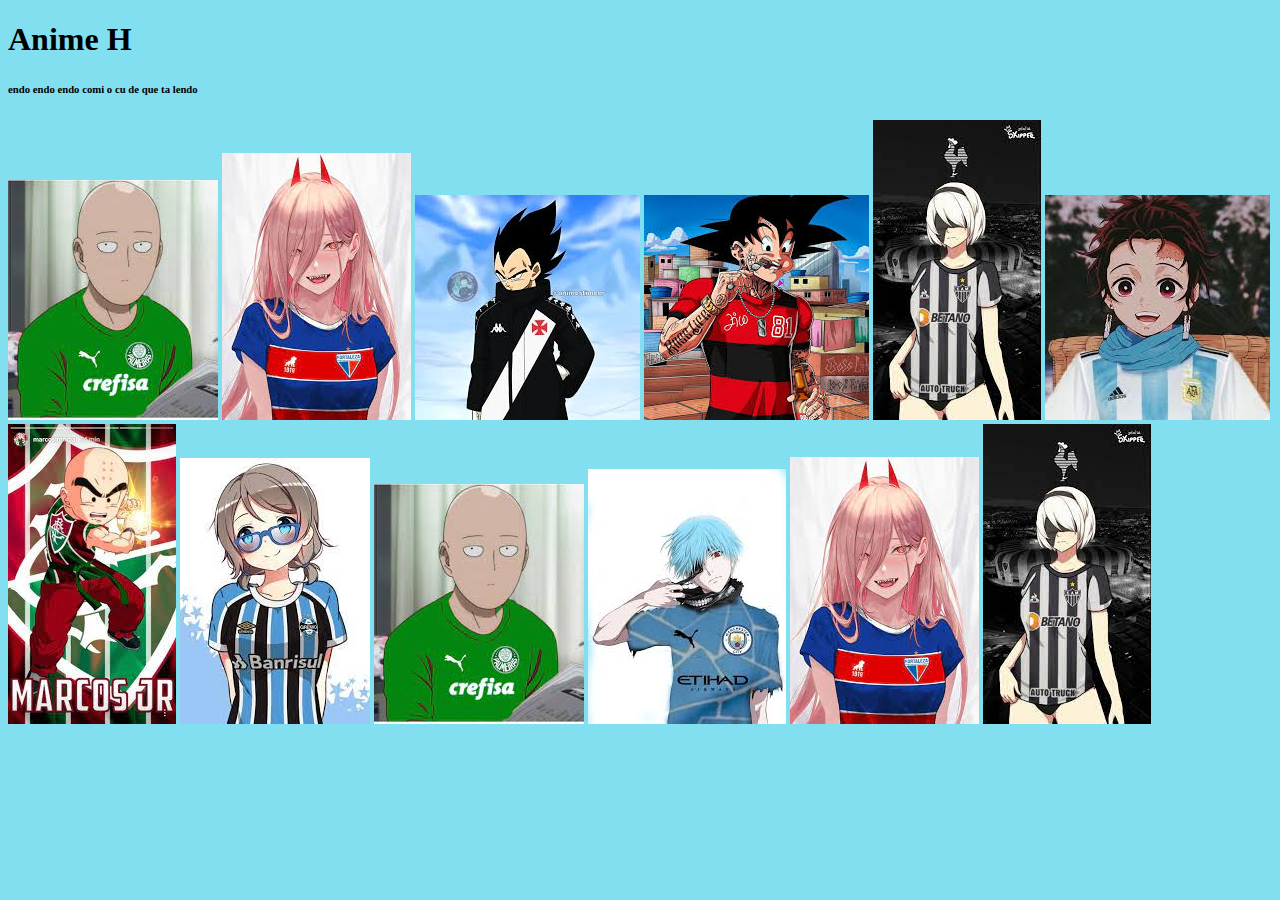
==== index.html @ 6b911168 "c1" ====
<!DOCTYPE html>
<html lang="pt-br">
<head>
    <meta charset="UTF-8">
    <meta name="viewport" content="width=device-width, initial-scale=1.0">
    <title>Anime H 2.0</title>
    <link rel="stylesheet" href="style.css">
</head>
<body>
  <h1>Anime H</h1>
  <h6>endo endo endo comi o cu de que ta lendo</h6>
   <img src="download.jpeg" alt="20">
<img src="images.jpeg" alt="">
<img src="vegeta_vascaino.jpeg" alt="">
<img src="goku_flamenguista.jpeg" alt="">
<img src="download (1).jpeg" alt="">
<img src="download (2).jpeg" alt="">
<img src="kuririn fluminese.jpeg" alt="">
<img src="download (4).jpeg" alt="">
<img src="download.jpeg" alt="">
<img src="images (1).jpeg" alt="">
<img src="images.jpeg" alt="">
<img src="download (1).jpeg" alt="">
</body>
</html>
---- style.css ----
body{
    background-color: rgb(130, 223, 240);
}
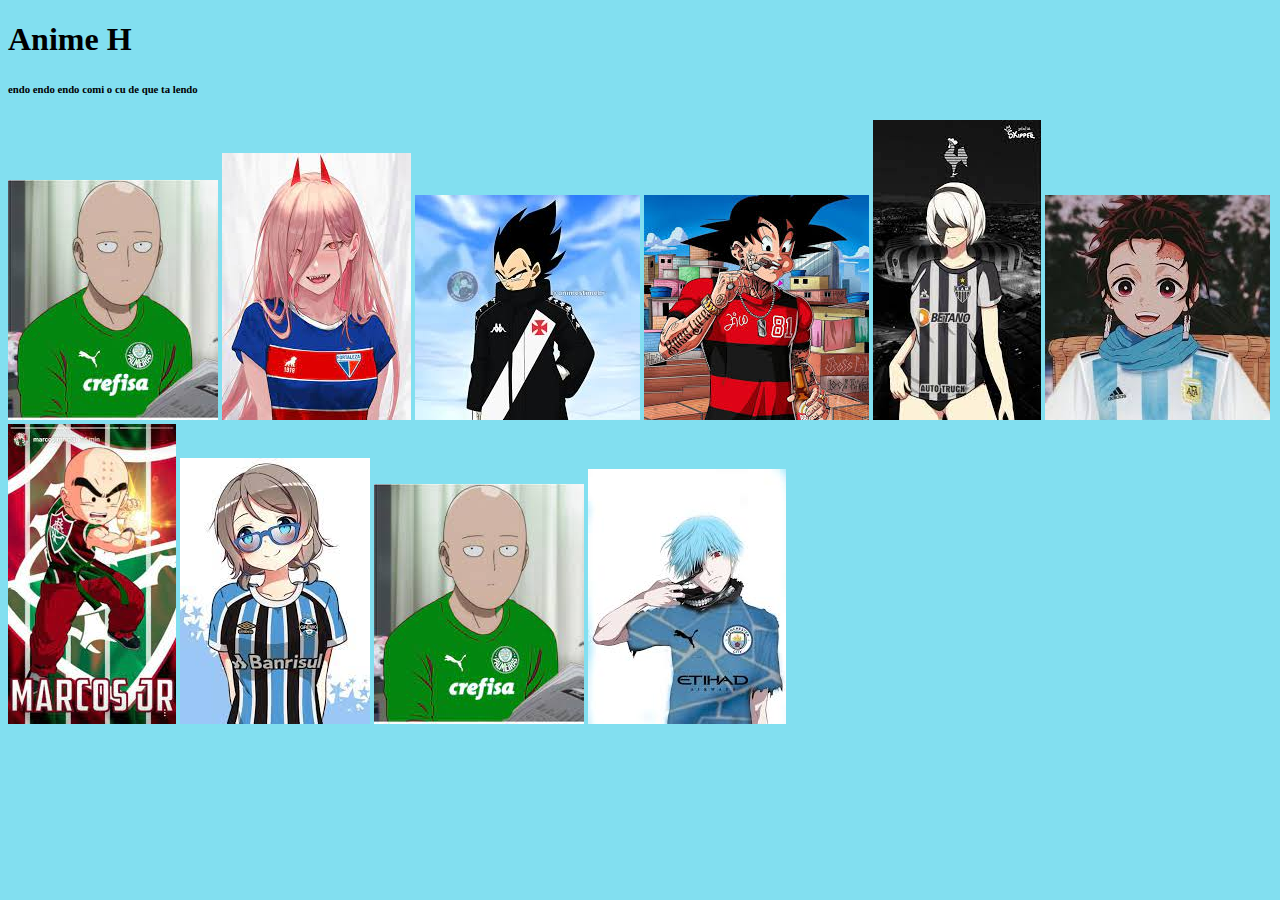
==== commit 2d113f1d: "c1" ====
--- a/index.html
+++ b/index.html
@@ -9,7 +9,7 @@
 <body>
   <h1>Anime H</h1>
   <h6>endo endo endo comi o cu de que ta lendo</h6>
-   <img src="download.jpeg" alt="20">
+   <img src="download.jpeg" alt="">
 <img src="images.jpeg" alt="">
 <img src="vegeta_vascaino.jpeg" alt="">
 <img src="goku_flamenguista.jpeg" alt="">
@@ -19,7 +19,5 @@
 <img src="download (4).jpeg" alt="">
 <img src="download.jpeg" alt="">
 <img src="images (1).jpeg" alt="">
-<img src="images.jpeg" alt="">
-<img src="download (1).jpeg" alt="">
 </body>
 </html>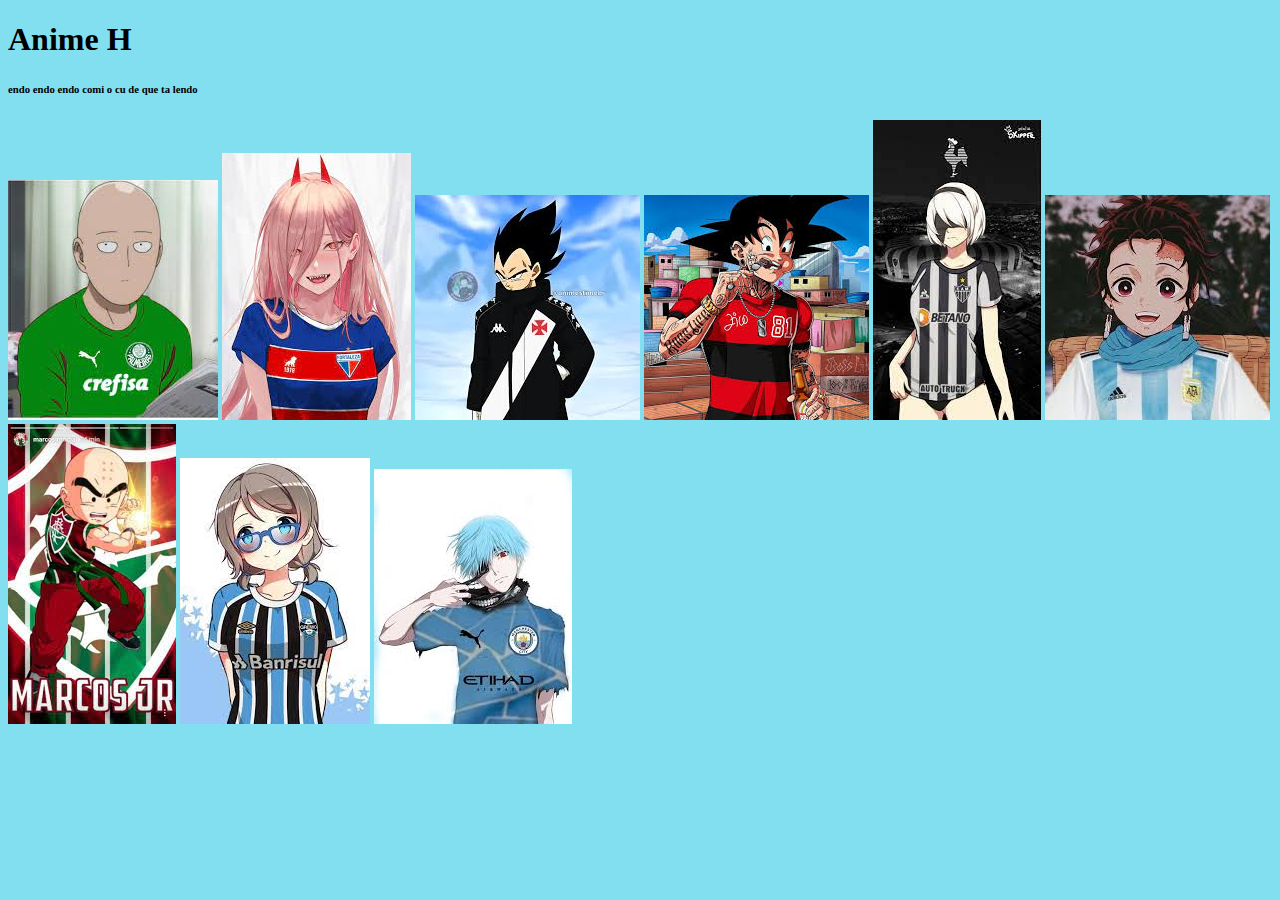
==== commit 4abd47c4: "c1" ====
--- a/index.html
+++ b/index.html
@@ -17,7 +17,6 @@
 <img src="download (2).jpeg" alt="">
 <img src="kuririn fluminese.jpeg" alt="">
 <img src="download (4).jpeg" alt="">
-<img src="download.jpeg" alt="">
 <img src="images (1).jpeg" alt="">
 </body>
 </html>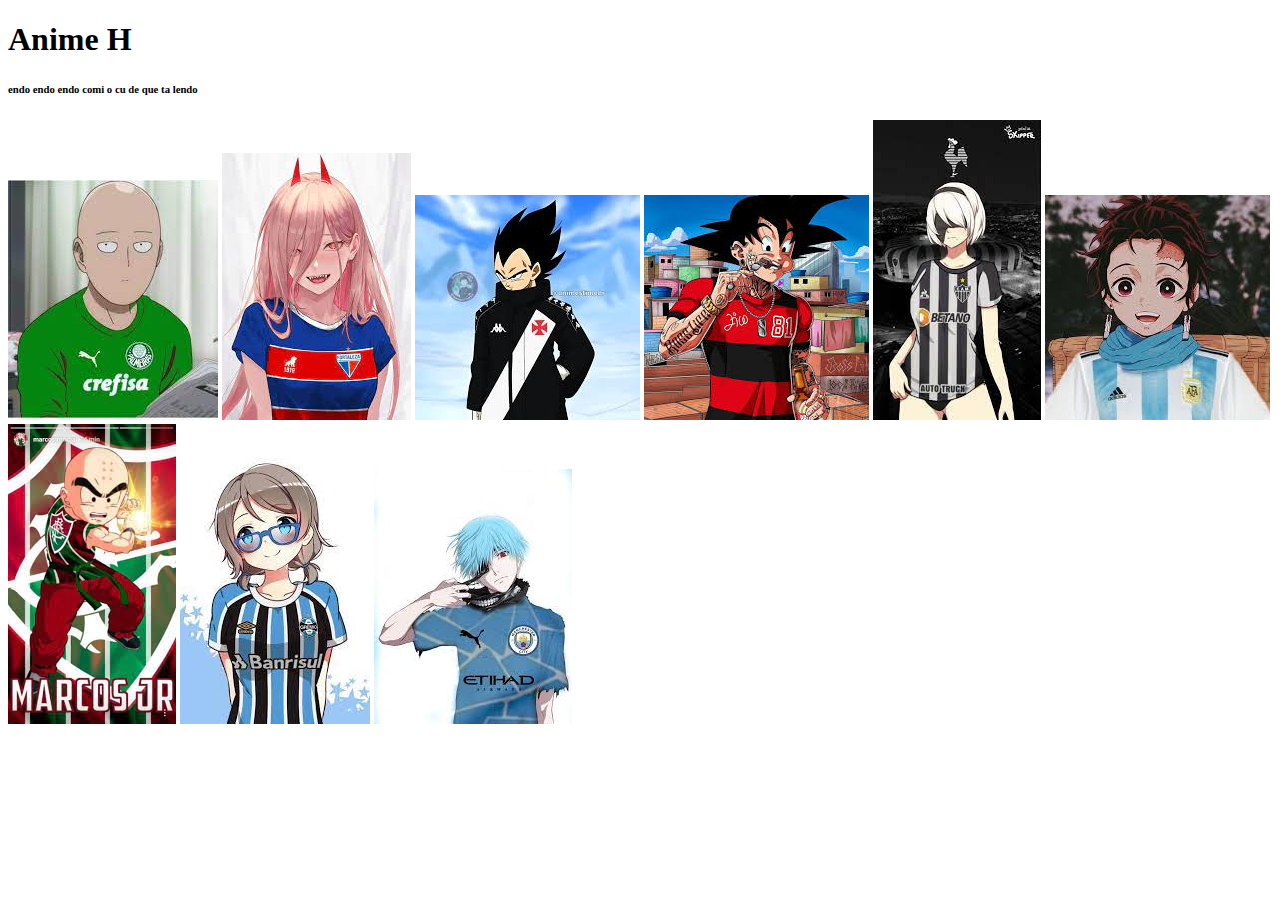
==== commit 1c441537: "c1" ====
--- a/index.html
+++ b/index.html
@@ -9,7 +9,7 @@
 <body>
   <h1>Anime H</h1>
   <h6>endo endo endo comi o cu de que ta lendo</h6>
-   <img src="download.jpeg" alt="">
+   <img src="saitama palmereince.jpeg" alt="">
 <img src="images.jpeg" alt="">
 <img src="vegeta_vascaino.jpeg" alt="">
 <img src="goku_flamenguista.jpeg" alt="">
--- a/style.css
+++ b/style.css
@@ -1,3 +1,3 @@
 body{
-    background-color: rgb(130, 223, 240);
+    background-image: -webkit-image-set(https://www.google.com/imgres?imgurl=https%3A%2F%2Fcdn.akamai.steamstatic.com%2Fsteam%2Fapps%2F851890%2Fheader.jpg%3Ft%3D1707477835&tbnid=hoaYGbaMLyKGMM&vet=12ahUKEwjXhfa56ciEAxWdD7kGHWWOCgcQMygAegQIARBL..i&imgrefurl=https%3A%2F%2Fstore.steampowered.com%2Fapp%2F851890%2FGalGun_2%2F%3Fl%3Dbrazilian&docid=SIMcBdu0uTs3CM&w=460&h=215&q=gal%20gun%202%20imagem&ved=2ahUKEwjXhfa56ciEAxWdD7kGHWWOCgcQMygAegQIARBL);
 }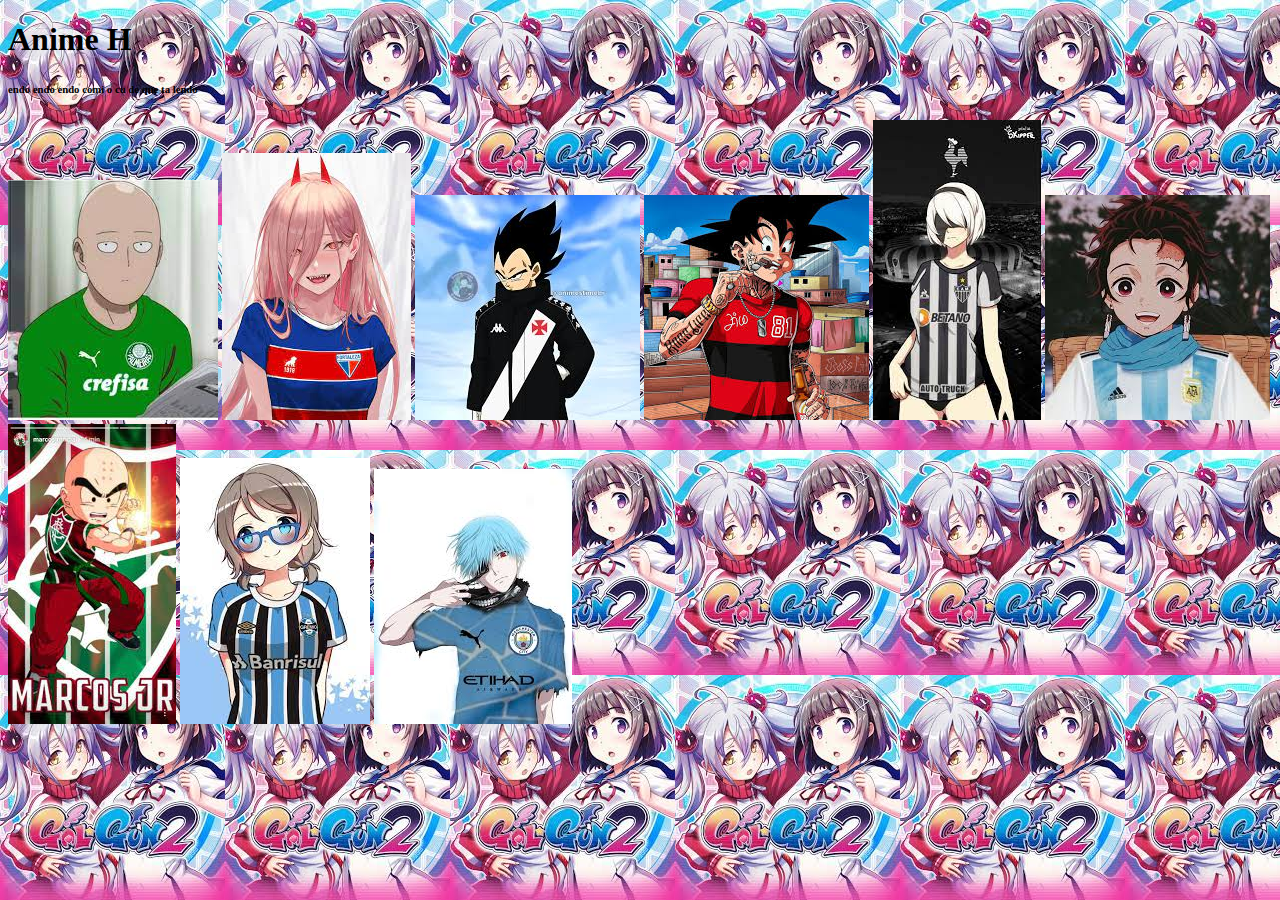
==== commit 03244ab6: "c1" ====
--- a/index.html
+++ b/index.html
@@ -18,5 +18,10 @@
 <img src="kuririn fluminese.jpeg" alt="">
 <img src="download (4).jpeg" alt="">
 <img src="images (1).jpeg" alt="">
+<nav>
+  <div class="logo">
+ <a href="como_gal_gun_mudou_minha_vida"></a>
+  </div>
+</nav>
 </body>
 </html>--- a/style.css
+++ b/style.css
@@ -1,3 +1,3 @@
 body{
-    background-image: -webkit-image-set(https://www.google.com/imgres?imgurl=https%3A%2F%2Fcdn.akamai.steamstatic.com%2Fsteam%2Fapps%2F851890%2Fheader.jpg%3Ft%3D1707477835&tbnid=hoaYGbaMLyKGMM&vet=12ahUKEwjXhfa56ciEAxWdD7kGHWWOCgcQMygAegQIARBL..i&imgrefurl=https%3A%2F%2Fstore.steampowered.com%2Fapp%2F851890%2FGalGun_2%2F%3Fl%3Dbrazilian&docid=SIMcBdu0uTs3CM&w=460&h=215&q=gal%20gun%202%20imagem&ved=2ahUKEwjXhfa56ciEAxWdD7kGHWWOCgcQMygAegQIARBL);
+    background-image: url(gal_gun.jpeg);
 }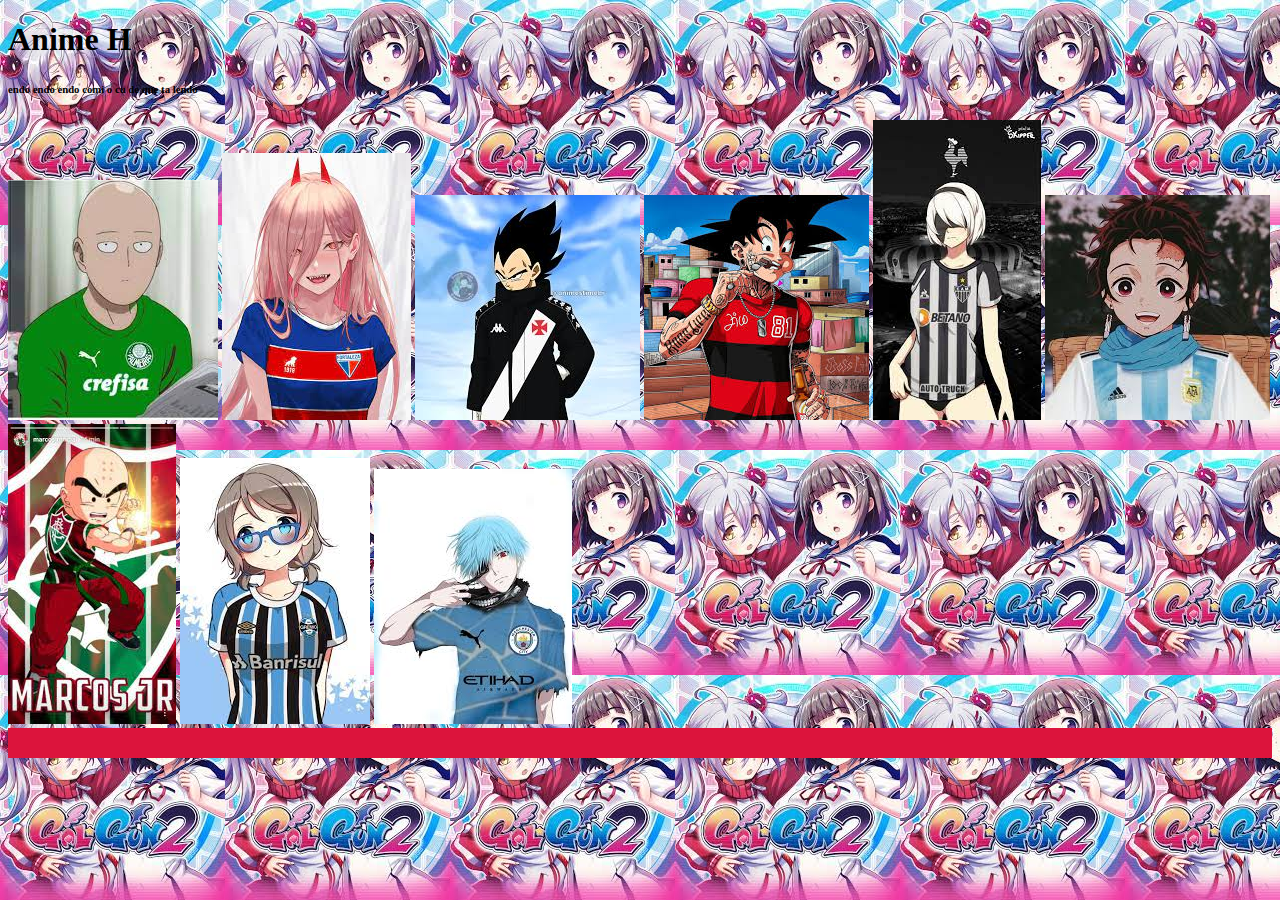
==== commit c6525475: "c1" ====
--- a/index.html
+++ b/index.html
@@ -24,4 +24,11 @@
   </div>
 </nav>
 </body>
+<header>
+  <section id="banner">
+    <div class="">
+
+    </div>
+  </section>
+</header>
 </html>--- a/style.css
+++ b/style.css
@@ -1,3 +1,15 @@
 body{
     background-image: url(gal_gun.jpeg);
+}
+nav{
+    background-color: crimson;padding: 15px 50px;
+    display: flex;
+    justify-content: space-between;
+    align-items: center;
+}
+nav .logo a{
+text-decoration: none;
+color: violet;
+font-size: 35px;
+font-weight: 600;
 }